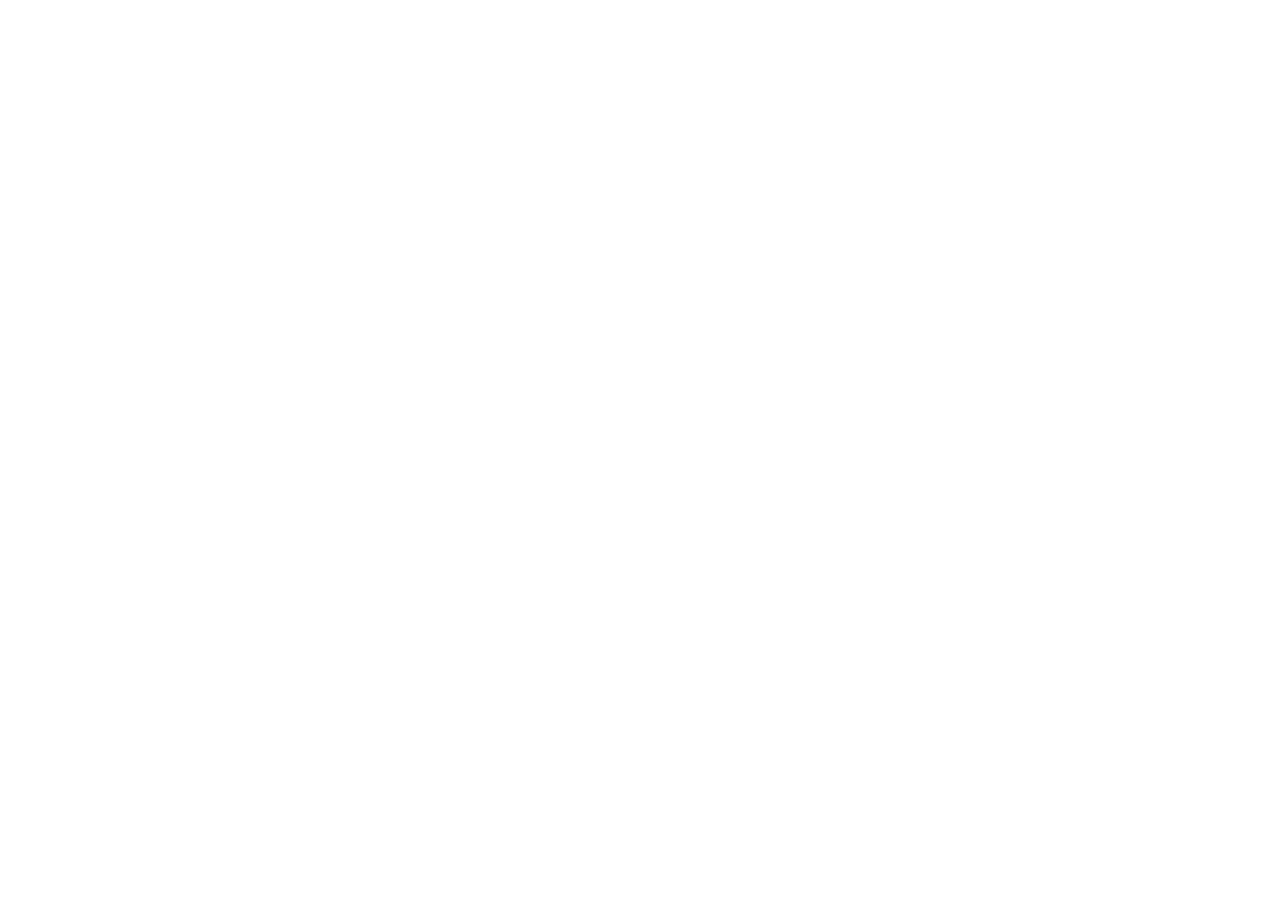
==== Index.html @ 0f322219 "Jugar" ====
<!DOCTYPE html>
<html lang="en">
<head>
    <meta charset="UTF-8">
    <meta http-equiv="X-UA-Compatible" content="IE=edge">
    <meta name="viewport" content="width=device-width, initial-scale=1.0">
    <style> body{margin:0} </style>
    <script src="//cdn.jsdelivr.net/npm/phaser@3.55.2/dist/phaser.min.js"></script>
    <title>Phaser 3 - Ejemplo de Escenas</title>
</head>
<body>
    <!-- Carga del archivo configuración de Phaser -->
    <script type="module" src="../TPN2/src/JS/index.js"></script>
</body>
</html> 

<!--<body>

    <script type="text/javascript">
    
    var config = {
        type: Phaser.AUTO,
        width: 800,
        height: 600,
        physics: {
            default: 'arcade',
            arcade: {
                gravity: { y: 300 },
                debug: false
            }
        },
        scene: {
            preload: preload,
            create: create,
            update: update
        }
    };
    
    var player;
    var stars;
    var bombs;
    var platforms;
    var cursors;
    var score;
    var gameOve;
    var scoreText;
    var scoreTime;
    var time;
    var plataform;
    var point;
    
    var game = new Phaser.Game(config);
    
    function preload ()
    {
        this.load.image('sky', 'assets/sky.png');
        this.load.image('ground', 'assets/platform.png');
        this.load.image('ground1', 'assets/platform 1.png');
        this.load.image('ground2', 'assets/platform 2.png');
        this.load.image('star', 'assets/star.png');
        this.load.image('bomb', 'assets/bomb.png');
        this.load.image('point','assets/point.png');
        this.load.spritesheet('dude', 'assets/dude.png', { frameWidth: 32, frameHeight: 48 });
        this.load.image('gameover', 'assets/gameover.png');
        this.load.image('plataform', 'assets/plataform3.png');
    
    }
    
    function create ()
    {
        gameOver = false
        score=0
        time=0
        //  A simple background for our game
        this.add.image(400, 300, 'sky');
    
        // Creo un Game over y lo hago invisible
        this.gameoverImage = this.add.image(400, 90, 'gameover');
        this.gameoverImage.visible = false;
    
        //Creo plataforma de movimiento
    
        this.plataform = this.physics.add.image(400, 430, 'plataform');
        this.plataform.body.allowGravity=false;
        this.plataform.setVelocity(10, 0);
        this.plataform.setCollideWorldBounds(true);
        this.plataform.setBounce(1);
        
    
        
    
    
    
        //  The platforms group contains the ground and the 2 ledges we can jump on
        platforms = this.physics.add.staticGroup();
    
        //  Here we create the ground.
        //  Scale it to fit the width of the game (the original sprite is 400x32 in size)
        platforms.create(400, 568, 'ground').setScale(2).refreshBody();
    
        //  Now let's create some ledges
       
        platforms.create(50, 250, 'ground1');
        platforms.create(750, 220, 'ground2');
        
        
    
        // The player and its settings
        player = this.physics.add.sprite(100, 450, 'dude');
    
        //  Player physics properties. Give the little guy a slight bounce.
        player.setBounce(0.3);
        player.setCollideWorldBounds(true);
    
        //  Our player animations, turning, walking left and walking right.
        this.anims.create({
            key: 'left',
            frames: this.anims.generateFrameNumbers('dude', { start: 0, end: 3 }),
            frameRate: 10,
            repeat: -1
        });
    
        this.anims.create({
            key: 'turn',
            frames: [ { key: 'dude', frame: 4 } ],
            frameRate: 20
        });
    
        this.anims.create({
            key: 'right',
            frames: this.anims.generateFrameNumbers('dude', { start: 5, end: 8 }),
            frameRate: 10,
            repeat: -1
        });
    
        //  Input Events
        cursors = this.input.keyboard.createCursorKeys();
    
        point = this.physics.add.group({
            key: 'point',
            repeat: 4,
            setXY: { x: 100, y: 0, stepX: 150 }
        });
    
        point.children.iterate(function (child) {
    
            //  Give each star a slightly different bounce
            child.setBounceY(Phaser.Math.FloatBetween(0.3, 0.3));
    
        });
    
        //  Some stars to collect, 12 in total, evenly spaced 70 pixels apart along the x axis
        stars = this.physics.add.group({
            key: 'star',
            repeat: 5,
            setXY: { x: 12, y: 0, stepX: 150 }
        });
    
        stars.children.iterate(function (child) {
    
            //  Give each star a slightly different bounce
            child.setBounceY(Phaser.Math.FloatBetween(0.3, 0.3));
    
        });
    
        bombs = this.physics.add.group();
    
        //  The score
        scoreText = this.add.text(16, 16, 'Puntos: 0', { fontSize: '32px', fill: '#FFFFFF' });
        scoreTime = this.add.text(600, 16, 'Tiempo: 0', { fontSize: '32px', fill: '#FFFFFF' });
    
        //  Collide the player and the stars with the platforms
    
        this.physics.add.collider(player, this.plataform);
    
        this.physics.add.collider(platforms, this.plataform);
    
        this.physics.add.collider(player, platforms);
    
        this.physics.add.collider(stars, platforms);
        
        this.physics.add.collider(bombs, platforms);
    
        this.physics.add.collider(bombs, this.plataform);
    
        this.physics.add.collider(point, platforms);
       
    
    
        //  Checks to see if the player overlaps with any of the stars, if he does call the collectStar function
        this.physics.add.overlap(player, stars, collectStar, null, this);
    
        this.physics.add.overlap(player, point, collectPoint, null, this);    
    
        this.physics.add.collider(player, bombs, hitBomb, null, this);
    
    }
    
    function update ()
    {
        if (gameOver)
        {
         return;
        }
    
        if (cursors.left.isDown)
        {
            player.setVelocityX(-160);
    
            player.anims.play('left', true);
        }
        else if (cursors.right.isDown)
        {
            player.setVelocityX(160);
    
            player.anims.play('right', true);
        }
        else
        {
            player.setVelocityX(0);
    
            player.anims.play('turn');
        }
    
        if (cursors.up.isDown && player.body.touching.down)
        {
            player.setVelocityY(-330);
        }
    }
    
    function collectStar (player, star)
    {
        star.disableBody(true, true);
    
        //  Add and update the score
        score += 5;
        scoreText.setText('Puntos: ' + score);
    
      
        if (stars.countActive(true) === 0 && point.countActive(true) === 0)
        {
            
            //  A new batch of stars to collect
            stars.children.iterate(function (child) {
    
                child.enableBody(true, child.x, 0, true, true);
    
            });
    
            point.children.iterate(function (child) {
    
                child.enableBody(true, child.x, 0, true, true);
    
            });
    
            var x = (player.x < 400) ? Phaser.Math.Between(400, 800) : Phaser.Math.Between(0, 400);
    
            var bomb = bombs.create(x, 16, 'bomb');
            bomb.setBounce(1);
            bomb.setCollideWorldBounds(true);
            bomb.setVelocity(Phaser.Math.Between(-200, 200), 20);
            bomb.allowGravity = false;
    
           
        }
    }
    
    function collectPoint (player, point)
    {
        point.disableBody(true, true);
    
        //  Add and update the score
        score += 10;
        scoreText.setText('Puntos: ' + score);
    
    
        if (stars.countActive(true) === 0 && point.countActive(true) === 0)
        {
            
            //  A new batch of stars to collect
            point.children.iterate(function (child) {
    
                child.enableBody(true, child.x, 0, true, true);
    
            });
    
    
            var x = (player.x < 400) ? Phaser.Math.Between(400, 800) : Phaser.Math.Between(0, 400);
    
            var bomb = bombs.create(x, 16, 'bomb');
            bomb.setBounce(1);
            bomb.setCollideWorldBounds(true);
            bomb.setVelocity(Phaser.Math.Between(-200, 200), 20);
            bomb.allowGravity = false;
    
           
        }
    }
     
     
      
    function Time ()
    {
        time = 00
        scoreTime.setText('Tiempo: ' + time);
    
        if (time.countActive === 00);
        { time += 1;
    
        }
    
    
    }
    function hitBomb (player, bomb)
    {
        this.physics.pause();
    
        player.setTint(0xff0000);
    
        player.anims.play('turn');
    
        gameOver = true;
    
        this.scene.start();
    
    }
    
    </script>
    
    </body>-->
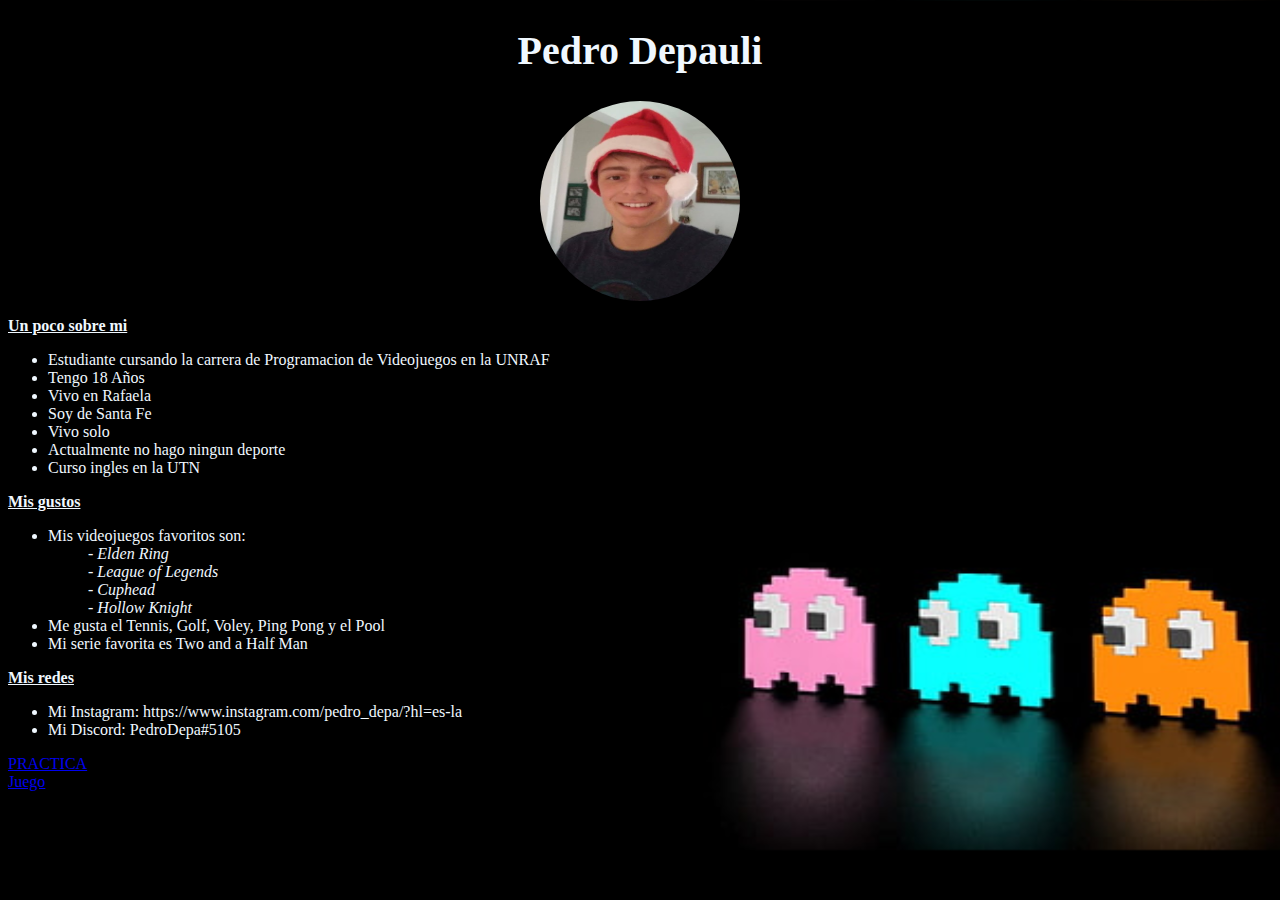
==== commit 51357a5f: "Actualizacion del juego :)" ====
--- a/Index.html
+++ b/Index.html
@@ -1,331 +1,59 @@
-
 <!DOCTYPE html>
 <html lang="en">
 <head>
     <meta charset="UTF-8">
     <meta http-equiv="X-UA-Compatible" content="IE=edge">
     <meta name="viewport" content="width=device-width, initial-scale=1.0">
-    <style> body{margin:0} </style>
-    <script src="//cdn.jsdelivr.net/npm/phaser@3.55.2/dist/phaser.min.js"></script>
-    <title>Phaser 3 - Ejemplo de Escenas</title>
+    <title>Document</title>
+    <link rel="stylesheet" href="./estilos.css">
+    <script src="./assets/JS/phaser.js"></script>
+
 </head>
-<body>
-    <!-- Carga del archivo configuración de Phaser -->
-    <script type="module" src="../TPN2/src/JS/index.js"></script>
+<body>  
+ <h1>Pedro Depauli</h1>
+ <style>
+   h1 {
+     text-align: center;
+   }
+ </style>
+ <img src="../assets/Foto de perfil.jpg" alt="Chaparro" width="200px" height="200Spx">
+   <style>
+   img {
+    display: block;
+    margin-left: auto;
+    margin-right: auto;
+    border-radius: 60%;
+    border-right: 20%;
+  }
+</style>
+<p class="Yo"><b> Un poco sobre mi </b></p>
+<ul>
+  <li> Estudiante cursando la carrera de Programacion de Videojuegos en la UNRAF </li> 
+  <li>Tengo 18 Años</li>
+  <li>Vivo en Rafaela </li>
+  <li>Soy de Santa Fe</li>
+  <li>Vivo solo</li>
+  <li>Actualmente no hago ningun deporte</li>
+  <li>Curso ingles en la UTN</li>
+</ul>
+<p class="Gustos"><b>Mis gustos</b></p>
+<ul>
+  <li>Mis videojuegos favoritos son: </li>
+  <ul>- <em>Elden Ring</em></ul>
+  <ul>- <em>League of Legends</em></ul>
+  <ul>- <em> Cuphead </em></ul>
+  <ul>- <em>Hollow Knight</em></ul>
+  <li>Me gusta el Tennis, Golf, Voley, Ping Pong y el Pool</li>
+  <li>Mi serie favorita es Two and a Half Man</li>
+</ul>
+  <p class="Yo"><b> Mis redes </b></p>
+  <ul>
+    <li>Mi Instagram: https://www.instagram.com/pedro_depa/?hl=es-la </li>
+    <li>Mi Discord: PedroDepa#5105</li>
+  </ul>
+</ul>
+<a href="../10 Actividades/tpjs.html">PRACTICA</a>
+<br>
+<a href="../part10.html">Juego</a>
 </body>
-</html> 
-
-<!--<body>
-
-    <script type="text/javascript">
-    
-    var config = {
-        type: Phaser.AUTO,
-        width: 800,
-        height: 600,
-        physics: {
-            default: 'arcade',
-            arcade: {
-                gravity: { y: 300 },
-                debug: false
-            }
-        },
-        scene: {
-            preload: preload,
-            create: create,
-            update: update
-        }
-    };
-    
-    var player;
-    var stars;
-    var bombs;
-    var platforms;
-    var cursors;
-    var score;
-    var gameOve;
-    var scoreText;
-    var scoreTime;
-    var time;
-    var plataform;
-    var point;
-    
-    var game = new Phaser.Game(config);
-    
-    function preload ()
-    {
-        this.load.image('sky', 'assets/sky.png');
-        this.load.image('ground', 'assets/platform.png');
-        this.load.image('ground1', 'assets/platform 1.png');
-        this.load.image('ground2', 'assets/platform 2.png');
-        this.load.image('star', 'assets/star.png');
-        this.load.image('bomb', 'assets/bomb.png');
-        this.load.image('point','assets/point.png');
-        this.load.spritesheet('dude', 'assets/dude.png', { frameWidth: 32, frameHeight: 48 });
-        this.load.image('gameover', 'assets/gameover.png');
-        this.load.image('plataform', 'assets/plataform3.png');
-    
-    }
-    
-    function create ()
-    {
-        gameOver = false
-        score=0
-        time=0
-        //  A simple background for our game
-        this.add.image(400, 300, 'sky');
-    
-        // Creo un Game over y lo hago invisible
-        this.gameoverImage = this.add.image(400, 90, 'gameover');
-        this.gameoverImage.visible = false;
-    
-        //Creo plataforma de movimiento
-    
-        this.plataform = this.physics.add.image(400, 430, 'plataform');
-        this.plataform.body.allowGravity=false;
-        this.plataform.setVelocity(10, 0);
-        this.plataform.setCollideWorldBounds(true);
-        this.plataform.setBounce(1);
-        
-    
-        
-    
-    
-    
-        //  The platforms group contains the ground and the 2 ledges we can jump on
-        platforms = this.physics.add.staticGroup();
-    
-        //  Here we create the ground.
-        //  Scale it to fit the width of the game (the original sprite is 400x32 in size)
-        platforms.create(400, 568, 'ground').setScale(2).refreshBody();
-    
-        //  Now let's create some ledges
-       
-        platforms.create(50, 250, 'ground1');
-        platforms.create(750, 220, 'ground2');
-        
-        
-    
-        // The player and its settings
-        player = this.physics.add.sprite(100, 450, 'dude');
-    
-        //  Player physics properties. Give the little guy a slight bounce.
-        player.setBounce(0.3);
-        player.setCollideWorldBounds(true);
-    
-        //  Our player animations, turning, walking left and walking right.
-        this.anims.create({
-            key: 'left',
-            frames: this.anims.generateFrameNumbers('dude', { start: 0, end: 3 }),
-            frameRate: 10,
-            repeat: -1
-        });
-    
-        this.anims.create({
-            key: 'turn',
-            frames: [ { key: 'dude', frame: 4 } ],
-            frameRate: 20
-        });
-    
-        this.anims.create({
-            key: 'right',
-            frames: this.anims.generateFrameNumbers('dude', { start: 5, end: 8 }),
-            frameRate: 10,
-            repeat: -1
-        });
-    
-        //  Input Events
-        cursors = this.input.keyboard.createCursorKeys();
-    
-        point = this.physics.add.group({
-            key: 'point',
-            repeat: 4,
-            setXY: { x: 100, y: 0, stepX: 150 }
-        });
-    
-        point.children.iterate(function (child) {
-    
-            //  Give each star a slightly different bounce
-            child.setBounceY(Phaser.Math.FloatBetween(0.3, 0.3));
-    
-        });
-    
-        //  Some stars to collect, 12 in total, evenly spaced 70 pixels apart along the x axis
-        stars = this.physics.add.group({
-            key: 'star',
-            repeat: 5,
-            setXY: { x: 12, y: 0, stepX: 150 }
-        });
-    
-        stars.children.iterate(function (child) {
-    
-            //  Give each star a slightly different bounce
-            child.setBounceY(Phaser.Math.FloatBetween(0.3, 0.3));
-    
-        });
-    
-        bombs = this.physics.add.group();
-    
-        //  The score
-        scoreText = this.add.text(16, 16, 'Puntos: 0', { fontSize: '32px', fill: '#FFFFFF' });
-        scoreTime = this.add.text(600, 16, 'Tiempo: 0', { fontSize: '32px', fill: '#FFFFFF' });
-    
-        //  Collide the player and the stars with the platforms
-    
-        this.physics.add.collider(player, this.plataform);
-    
-        this.physics.add.collider(platforms, this.plataform);
-    
-        this.physics.add.collider(player, platforms);
-    
-        this.physics.add.collider(stars, platforms);
-        
-        this.physics.add.collider(bombs, platforms);
-    
-        this.physics.add.collider(bombs, this.plataform);
-    
-        this.physics.add.collider(point, platforms);
-       
-    
-    
-        //  Checks to see if the player overlaps with any of the stars, if he does call the collectStar function
-        this.physics.add.overlap(player, stars, collectStar, null, this);
-    
-        this.physics.add.overlap(player, point, collectPoint, null, this);    
-    
-        this.physics.add.collider(player, bombs, hitBomb, null, this);
-    
-    }
-    
-    function update ()
-    {
-        if (gameOver)
-        {
-         return;
-        }
-    
-        if (cursors.left.isDown)
-        {
-            player.setVelocityX(-160);
-    
-            player.anims.play('left', true);
-        }
-        else if (cursors.right.isDown)
-        {
-            player.setVelocityX(160);
-    
-            player.anims.play('right', true);
-        }
-        else
-        {
-            player.setVelocityX(0);
-    
-            player.anims.play('turn');
-        }
-    
-        if (cursors.up.isDown && player.body.touching.down)
-        {
-            player.setVelocityY(-330);
-        }
-    }
-    
-    function collectStar (player, star)
-    {
-        star.disableBody(true, true);
-    
-        //  Add and update the score
-        score += 5;
-        scoreText.setText('Puntos: ' + score);
-    
-      
-        if (stars.countActive(true) === 0 && point.countActive(true) === 0)
-        {
-            
-            //  A new batch of stars to collect
-            stars.children.iterate(function (child) {
-    
-                child.enableBody(true, child.x, 0, true, true);
-    
-            });
-    
-            point.children.iterate(function (child) {
-    
-                child.enableBody(true, child.x, 0, true, true);
-    
-            });
-    
-            var x = (player.x < 400) ? Phaser.Math.Between(400, 800) : Phaser.Math.Between(0, 400);
-    
-            var bomb = bombs.create(x, 16, 'bomb');
-            bomb.setBounce(1);
-            bomb.setCollideWorldBounds(true);
-            bomb.setVelocity(Phaser.Math.Between(-200, 200), 20);
-            bomb.allowGravity = false;
-    
-           
-        }
-    }
-    
-    function collectPoint (player, point)
-    {
-        point.disableBody(true, true);
-    
-        //  Add and update the score
-        score += 10;
-        scoreText.setText('Puntos: ' + score);
-    
-    
-        if (stars.countActive(true) === 0 && point.countActive(true) === 0)
-        {
-            
-            //  A new batch of stars to collect
-            point.children.iterate(function (child) {
-    
-                child.enableBody(true, child.x, 0, true, true);
-    
-            });
-    
-    
-            var x = (player.x < 400) ? Phaser.Math.Between(400, 800) : Phaser.Math.Between(0, 400);
-    
-            var bomb = bombs.create(x, 16, 'bomb');
-            bomb.setBounce(1);
-            bomb.setCollideWorldBounds(true);
-            bomb.setVelocity(Phaser.Math.Between(-200, 200), 20);
-            bomb.allowGravity = false;
-    
-           
-        }
-    }
-     
-     
-      
-    function Time ()
-    {
-        time = 00
-        scoreTime.setText('Tiempo: ' + time);
-    
-        if (time.countActive === 00);
-        { time += 1;
-    
-        }
-    
-    
-    }
-    function hitBomb (player, bomb)
-    {
-        this.physics.pause();
-    
-        player.setTint(0xff0000);
-    
-        player.anims.play('turn');
-    
-        gameOver = true;
-    
-        this.scene.start();
-    
-    }
-    
-    </script>
-    
-    </body>-->+</html>--- a/estilos.css
+++ b/estilos.css
@@ -0,0 +1,20 @@
+body{
+color: aliceblue;
+}
+  .Yo{
+    text-decoration: underline;
+  }
+  .Gustos{
+    text-decoration: underline;
+   }
+h1{
+    color: aliceblue;
+    font-size: 250%;
+}
+
+body{
+  background-image: url("../assets/fondo.jpg")
+  }
+  body{
+    background-size: 1600px 850px;
+  }
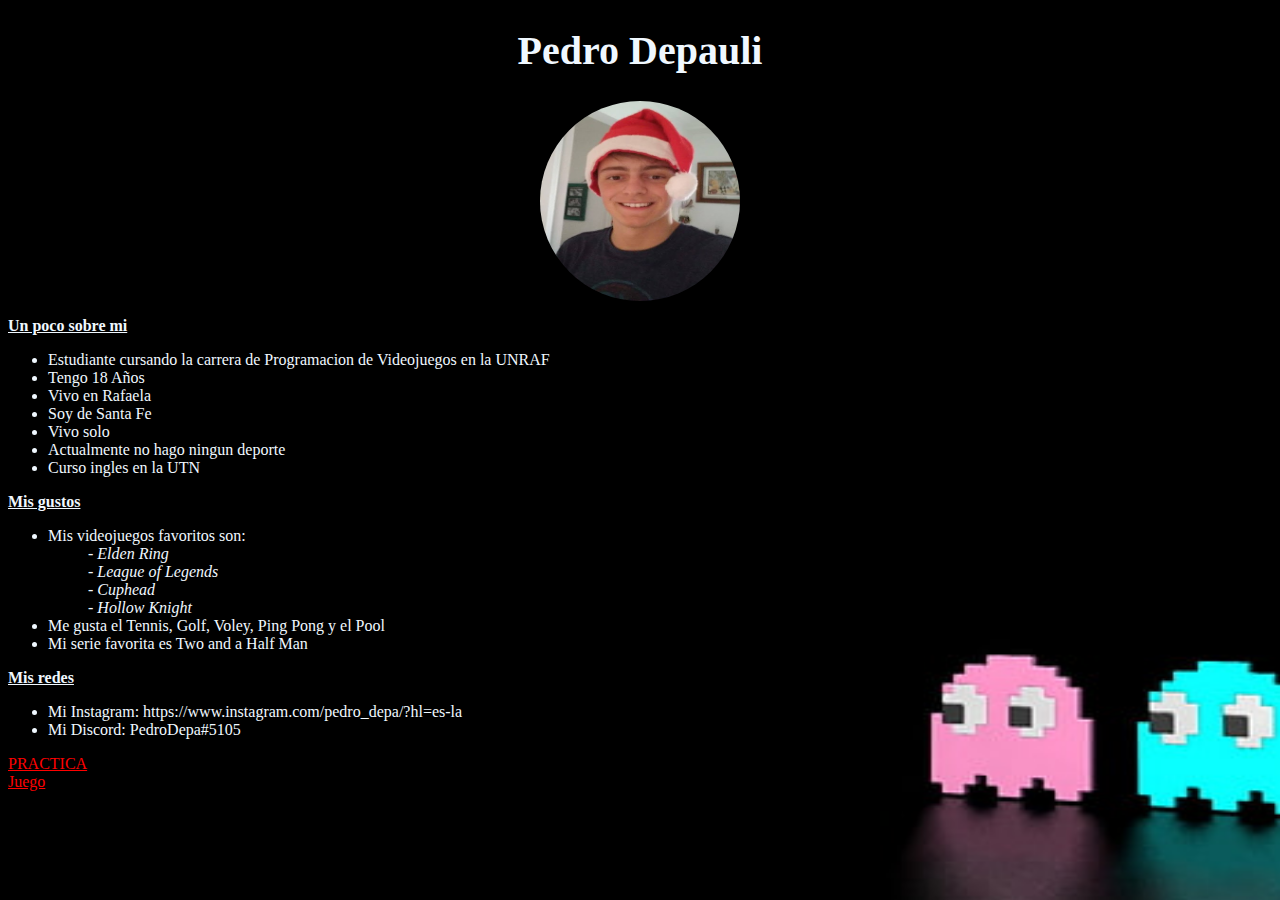
==== commit 773dcf7e: "Trabajo practico - Portfolio" ====
--- a/Index.html
+++ b/Index.html
@@ -4,9 +4,9 @@
     <meta charset="UTF-8">
     <meta http-equiv="X-UA-Compatible" content="IE=edge">
     <meta name="viewport" content="width=device-width, initial-scale=1.0">
-    <title>Document</title>
+    <title>Portafolio</title>
     <link rel="stylesheet" href="./estilos.css">
-    <script src="./assets/JS/phaser.js"></script>
+    
 
 </head>
 <body>  
@@ -16,7 +16,7 @@
      text-align: center;
    }
  </style>
- <img src="../assets/Foto de perfil.jpg" alt="Chaparro" width="200px" height="200Spx">
+ <img src="./public/assets/Foto de perfil.jpg" alt="Chaparro" width="200px" height="200Spx">
    <style>
    img {
     display: block;
@@ -52,8 +52,9 @@
     <li>Mi Discord: PedroDepa#5105</li>
   </ul>
 </ul>
-<a href="../10 Actividades/tpjs.html">PRACTICA</a>
+<a href="./10 Actividades/tpjs.html">PRACTICA</a>
+
 <br>
-<a href="../part10.html">Juego</a>
+<a href="./part10.html">Juego</a>
 </body>
 </html>--- a/estilos.css
+++ b/estilos.css
@@ -11,10 +11,15 @@
     color: aliceblue;
     font-size: 250%;
 }
+a{
+  color: red;
+  
+}
 
 body{
-  background-image: url("../assets/fondo.jpg")
+  background-image: url("./public/assets/fondo.jpg")
   }
+  
   body{
-    background-size: 1600px 850px;
+    background-size: 2000px 980px;
   }
